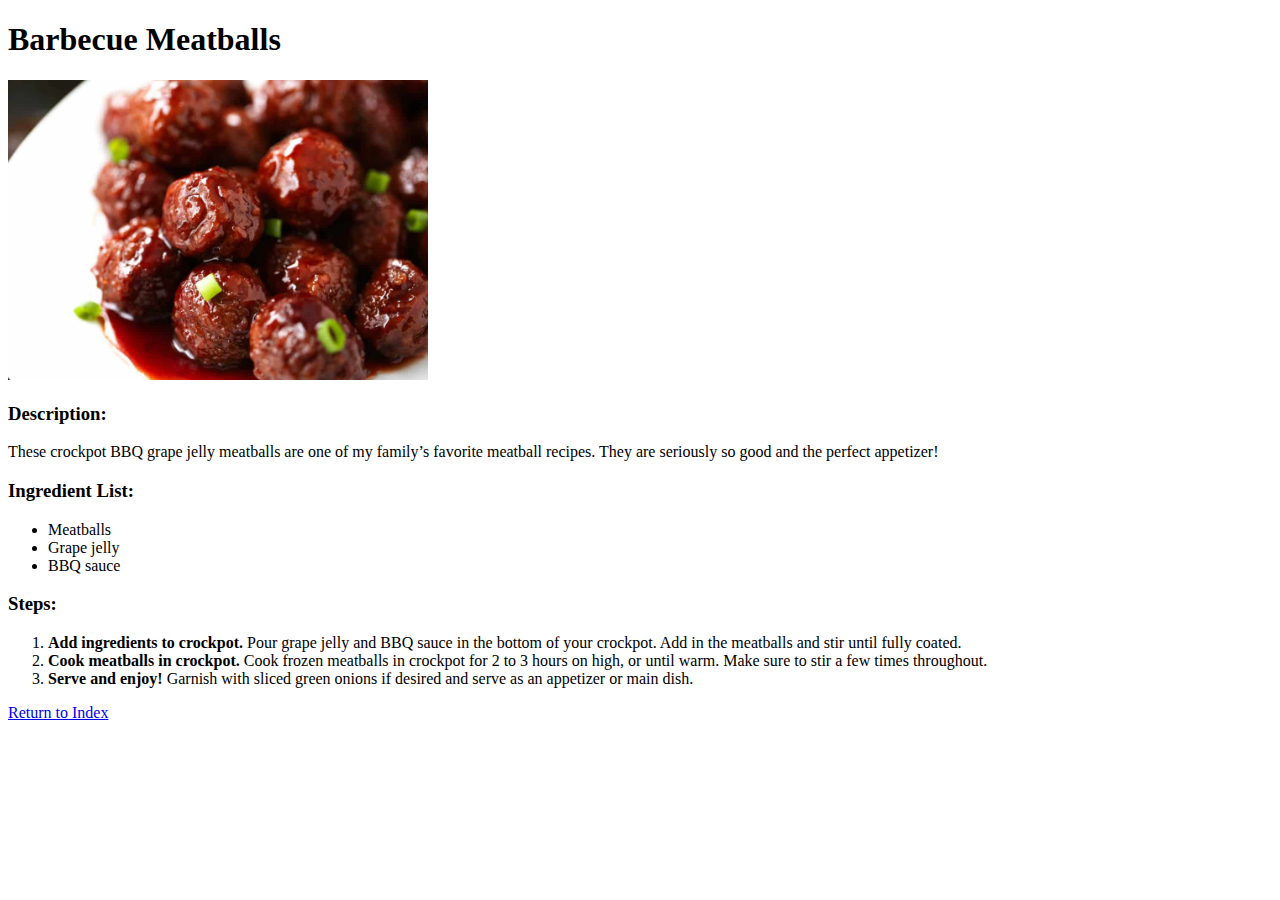
==== recipes/barbecue meatballs.html @ a022011b "Added basic html for recipes and links to them" ====
<!DOCTYPE html>
<html lang="en">
<head>
    <meta charset="UTF-8">
    <meta http-equiv="X-UA-Compatible" content="IE=edge">
    <meta name="viewport" content="width=device-width, initial-scale=1.0">
    <title>Barbecue Meatballs</title>
</head>
<body>
    <h1>Barbecue Meatballs</h1>
    <img src="images/Crockpot-meatball-recipe-1.jpg" height="300">
    <h3>Description:</h3>
    <p>These crockpot BBQ grape jelly meatballs are one of my family’s favorite meatball recipes. They are seriously so good and the perfect appetizer!</p>
    <h3>Ingredient List:</h3>
    <ul>
        <li>Meatballs</li>
        <li>Grape jelly</li>
        <li>BBQ sauce</li>
    </ul>
    <h3>Steps:</h3>
    <ol>
        <li><b>Add ingredients to crockpot.</b> Pour grape jelly and BBQ sauce in the bottom of your crockpot. Add in the meatballs and stir until fully coated.</li>
        <li><b>Cook meatballs in crockpot.</b> Cook frozen meatballs in crockpot for 2 to 3 hours on high, or until warm. Make sure to stir a few times throughout.</li>
        <li><b>Serve and enjoy!</b> Garnish with sliced green onions if desired and serve as an appetizer or main dish.</li>
    </ol>
    <a href="../index.html">Return to Index</a>
</body>
</html>
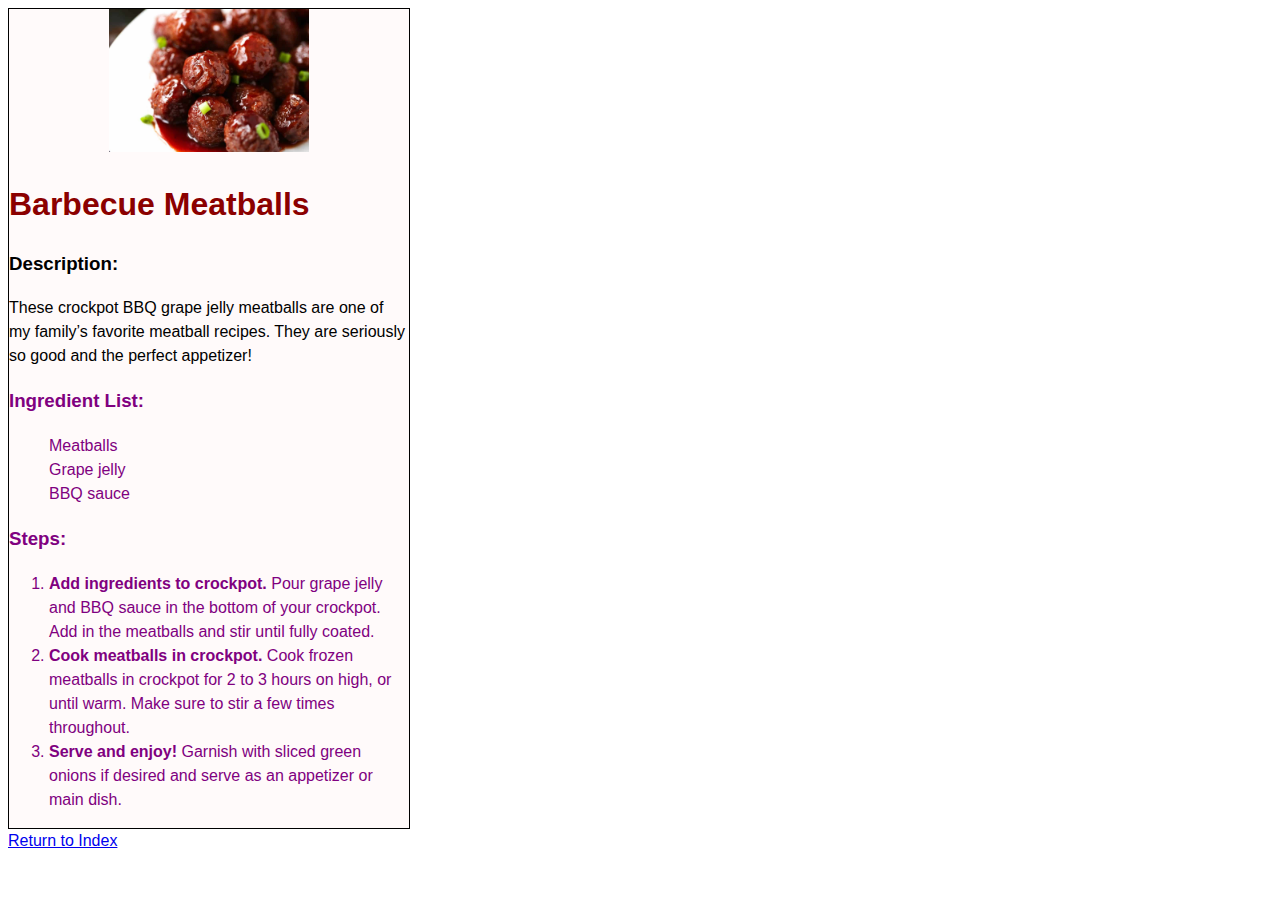
==== commit b7ad55aa: "added css styling sheet" ====
--- a/recipes/barbecue meatballs.html
+++ b/recipes/barbecue meatballs.html
@@ -5,24 +5,35 @@
     <meta http-equiv="X-UA-Compatible" content="IE=edge">
     <meta name="viewport" content="width=device-width, initial-scale=1.0">
     <title>Barbecue Meatballs</title>
+    <link rel="stylesheet" href="../main.css"
 </head>
 <body>
-    <h1>Barbecue Meatballs</h1>
-    <img src="images/Crockpot-meatball-recipe-1.jpg" height="300">
+    <div class="container" id="container">
+        <div class="recipe-card feature">
+            <img src="images/Crockpot-meatball-recipe-1.jpg">
+            <div class="recipe-content">
+                <h1>Barbecue Meatballs</h1>
+   
     <h3>Description:</h3>
     <p>These crockpot BBQ grape jelly meatballs are one of my family’s favorite meatball recipes. They are seriously so good and the perfect appetizer!</p>
-    <h3>Ingredient List:</h3>
-    <ul>
-        <li>Meatballs</li>
-        <li>Grape jelly</li>
-        <li>BBQ sauce</li>
-    </ul>
-    <h3>Steps:</h3>
-    <ol>
-        <li><b>Add ingredients to crockpot.</b> Pour grape jelly and BBQ sauce in the bottom of your crockpot. Add in the meatballs and stir until fully coated.</li>
-        <li><b>Cook meatballs in crockpot.</b> Cook frozen meatballs in crockpot for 2 to 3 hours on high, or until warm. Make sure to stir a few times throughout.</li>
-        <li><b>Serve and enjoy!</b> Garnish with sliced green onions if desired and serve as an appetizer or main dish.</li>
-    </ol>
+    <section class="recipe-info">
+        <h3>Ingredient List:</h3>
+        <ul>
+            <li>Meatballs</li>
+            <li>Grape jelly</li>
+            <li>BBQ sauce</li>
+        </ul>
+        <h3>Steps:</h3>
+        <ol>
+            <li><b>Add ingredients to crockpot.</b> Pour grape jelly and BBQ sauce in the bottom of your crockpot. Add in the meatballs and stir until fully coated.</li>
+            <li><b>Cook meatballs in crockpot.</b> Cook frozen meatballs in crockpot for 2 to 3 hours on high, or until warm. Make sure to stir a few times throughout.</li>
+            <li><b>Serve and enjoy!</b> Garnish with sliced green onions if desired and serve as an appetizer or main dish.</li>
+        </ol>
+    </section>  
+            </div>
+        </div>
+    </div>
+   
     <a href="../index.html">Return to Index</a>
 </body>
 </html>--- a/main.css
+++ b/main.css
@@ -0,0 +1,35 @@
+* {
+    line-height: 1.5;
+}
+
+body {
+    font-family: Arial, Helvetica, sans-serif;
+}
+
+img {
+    width: 200px
+}
+
+h1 {
+    color:darkred
+}
+
+ul {
+    list-style: none;
+}
+
+.recipe-card {
+    background-color: #fffafa;
+    text-align: center;
+    width: 400px;
+    border: 1px solid black;
+}
+
+.recipe-content {
+    text-align: left;
+}
+
+.recipe-info {
+    color: purple;
+}
+
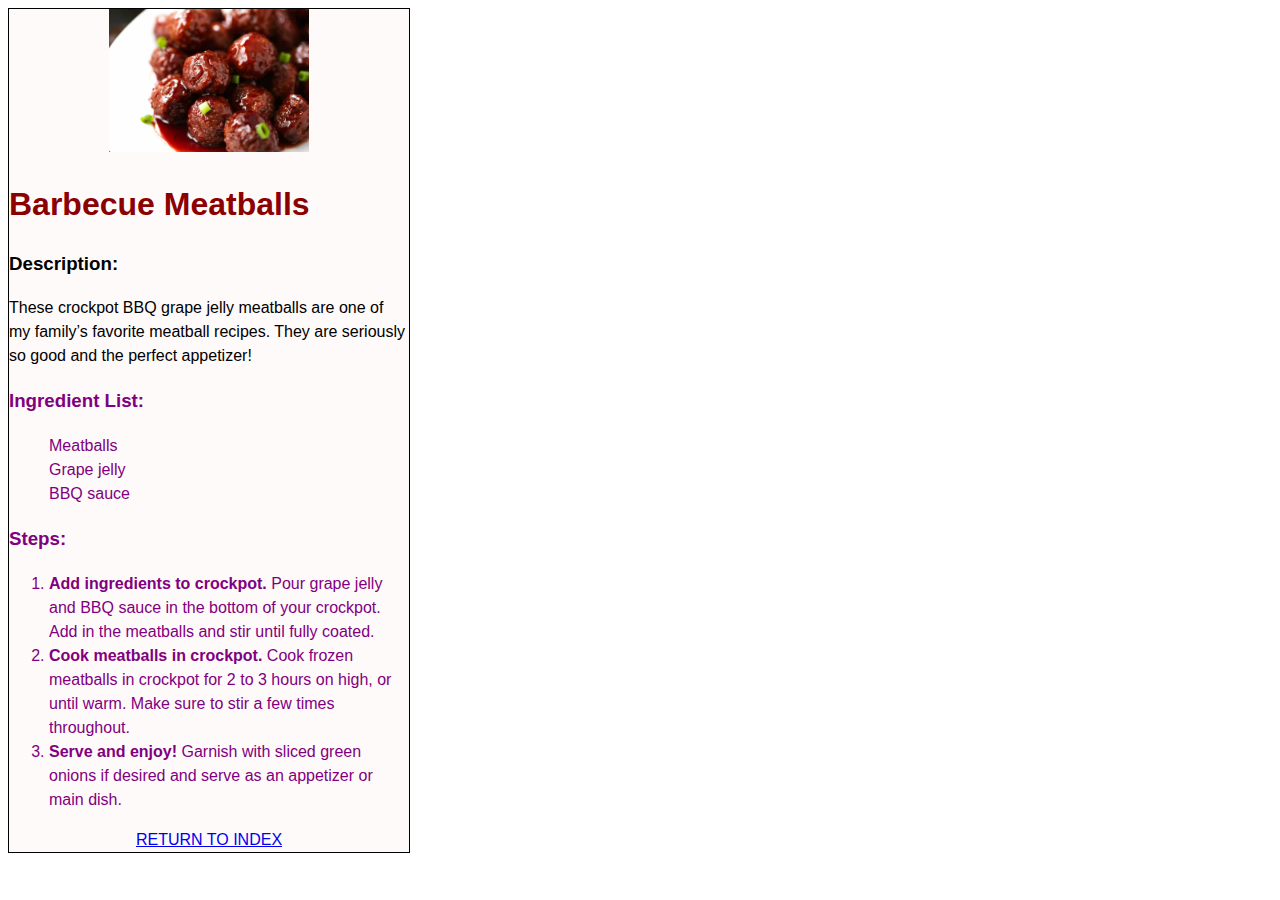
==== commit 606fc7fb: "added styling" ====
--- a/recipes/barbecue meatballs.html
+++ b/recipes/barbecue meatballs.html
@@ -31,9 +31,11 @@
         </ol>
     </section>  
             </div>
+        
+            <a href="../index.html">Return to Index</a>
         </div>
     </div>
    
-    <a href="../index.html">Return to Index</a>
+    
 </body>
 </html>--- a/main.css
+++ b/main.css
@@ -33,3 +33,8 @@
     color: purple;
 }
 
+.recipe-card h2,
+.recipe-card a {
+    text-transform: uppercase;
+}
+
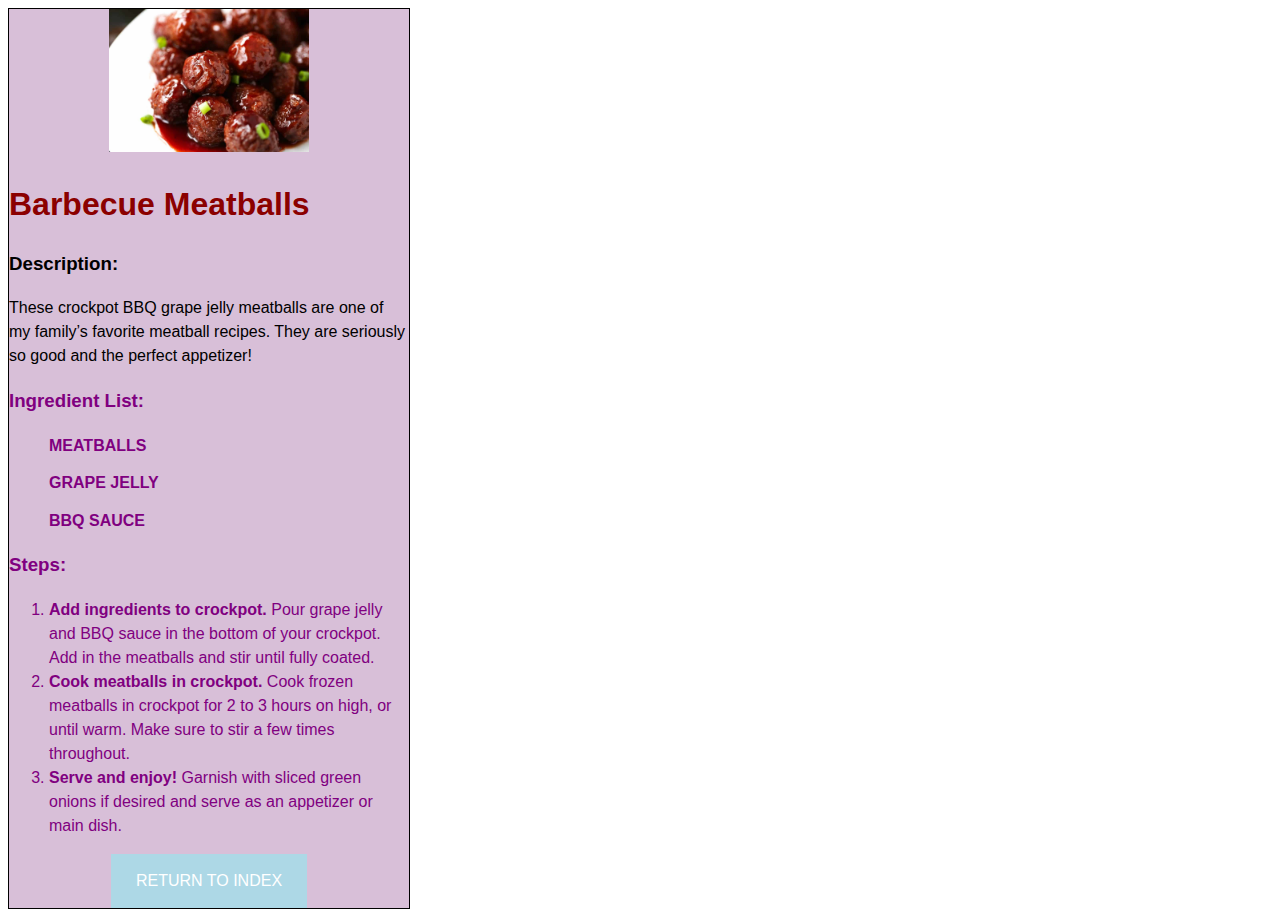
==== commit 3501f042: "added more css" ====
--- a/recipes/barbecue meatballs.html
+++ b/recipes/barbecue meatballs.html
@@ -19,9 +19,9 @@
     <section class="recipe-info">
         <h3>Ingredient List:</h3>
         <ul>
-            <li>Meatballs</li>
-            <li>Grape jelly</li>
-            <li>BBQ sauce</li>
+            <li><h2>Meatballs</h2></li>
+            <li><h2>Grape jelly</h2></li>
+            <li><h2>BBQ sauce</h2></li>
         </ul>
         <h3>Steps:</h3>
         <ol>
--- a/main.css
+++ b/main.css
@@ -38,3 +38,23 @@
     text-transform: uppercase;
 }
 
+.recipe-card a:link, .recipe-card a:visited {
+    background-color: lightblue;
+    color:white;
+    text-decoration: none;
+    padding: 15px 25px;
+    text-align: center;
+    display:inline-block;
+}
+
+ul li h2 {
+    font-size: 16px;
+}
+
+.container {
+    background-color: white;
+}
+
+.feature {
+    background-color: thistle;
+}